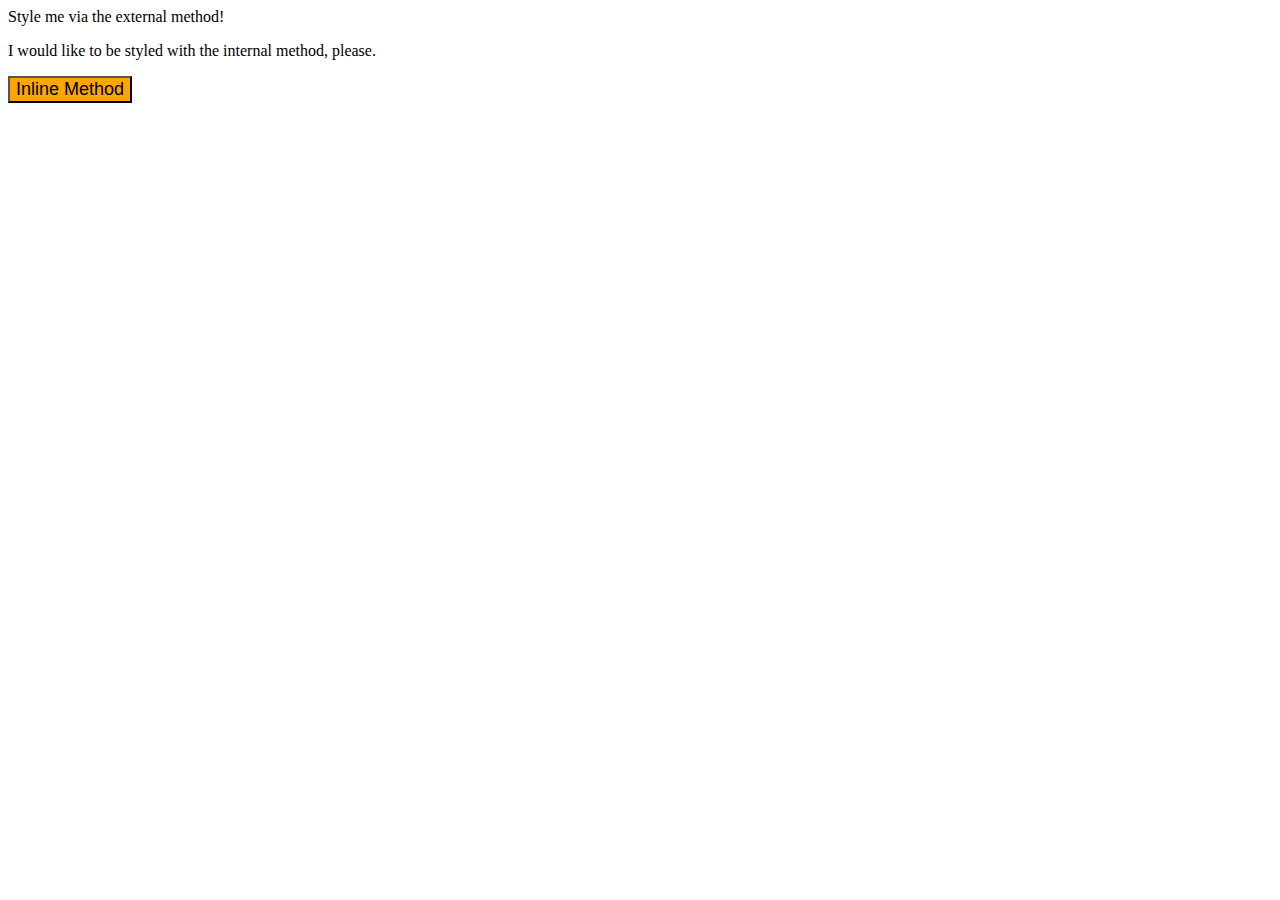
==== foundations/01-css-methods/index.html @ 6e3f7d44 "." ====
<!DOCTYPE html>
<html lang="en">
  <head>
    <meta charset="UTF-8">
    <meta http-equiv="X-UA-Compatible" content="IE=edge">
    <meta name="viewport" content="width=device-width, initial-scale=1.0">
    <title>Methods for Adding CSS</title>
  </head>
  <body>
    <div>Style me via the external method!</div>
    <p>I would like to be styled with the internal method, please.</p>
    <button style="font-size: 18px; background-color: orange;">  Inline Method</button>
  </body>
</html>
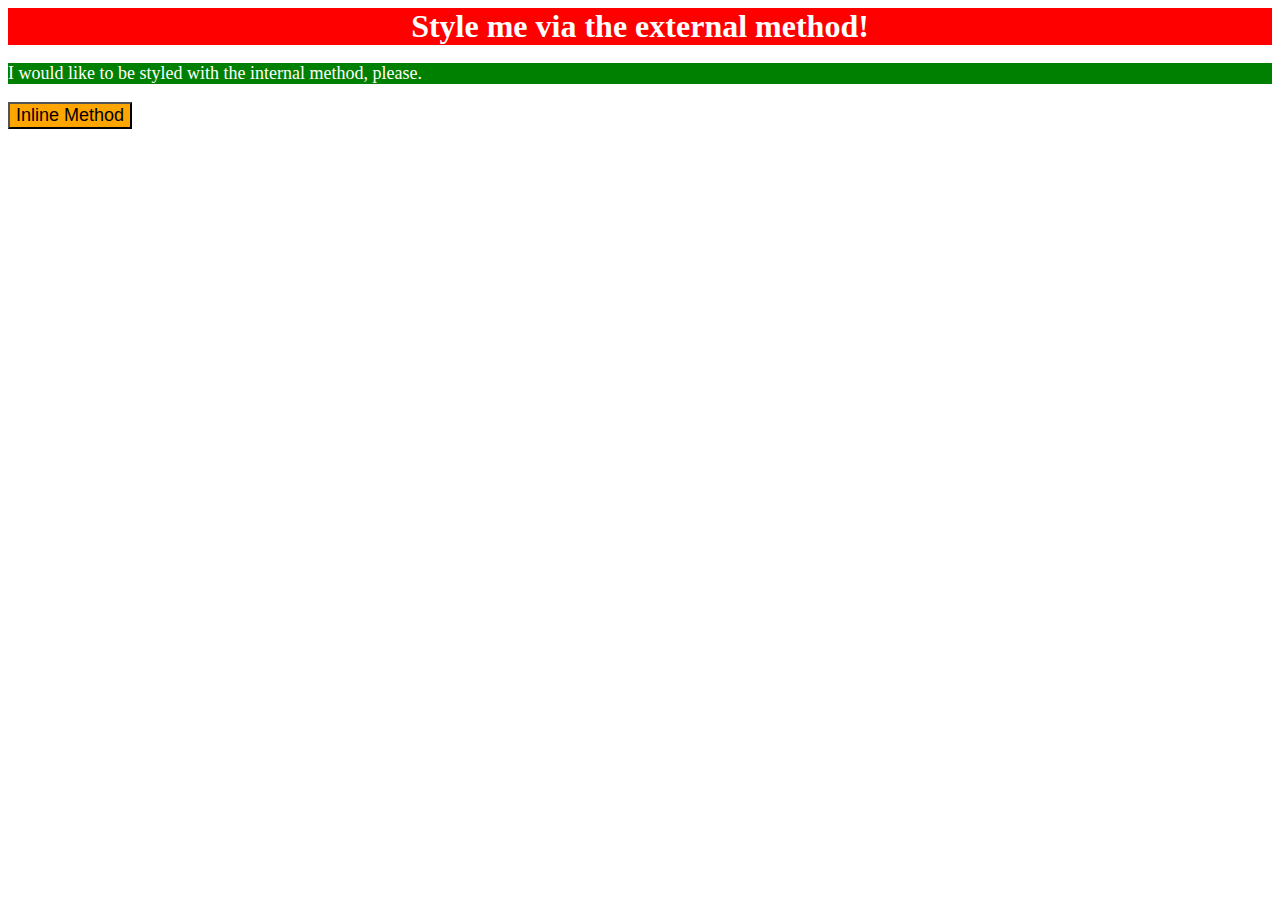
==== commit e3bb955d: "Section 1 finished." ====
--- a/foundations/01-css-methods/index.html
+++ b/foundations/01-css-methods/index.html
@@ -4,7 +4,15 @@
     <meta charset="UTF-8">
     <meta http-equiv="X-UA-Compatible" content="IE=edge">
     <meta name="viewport" content="width=device-width, initial-scale=1.0">
+    <link rel="stylesheet" href="style.css"/>
     <title>Methods for Adding CSS</title>
+    <style>
+      p{
+        background-color: green;
+        color: white;
+        font-size: 18px;
+      }
+    </style>
   </head>
   <body>
     <div>Style me via the external method!</div>
--- a/foundations/01-css-methods/style.css
+++ b/foundations/01-css-methods/style.css
@@ -0,0 +1,7 @@
+div{
+    background-color: red;
+    color: white;
+    font-size: 32px;
+    text-align: center;
+    font-weight: bold;
+}
